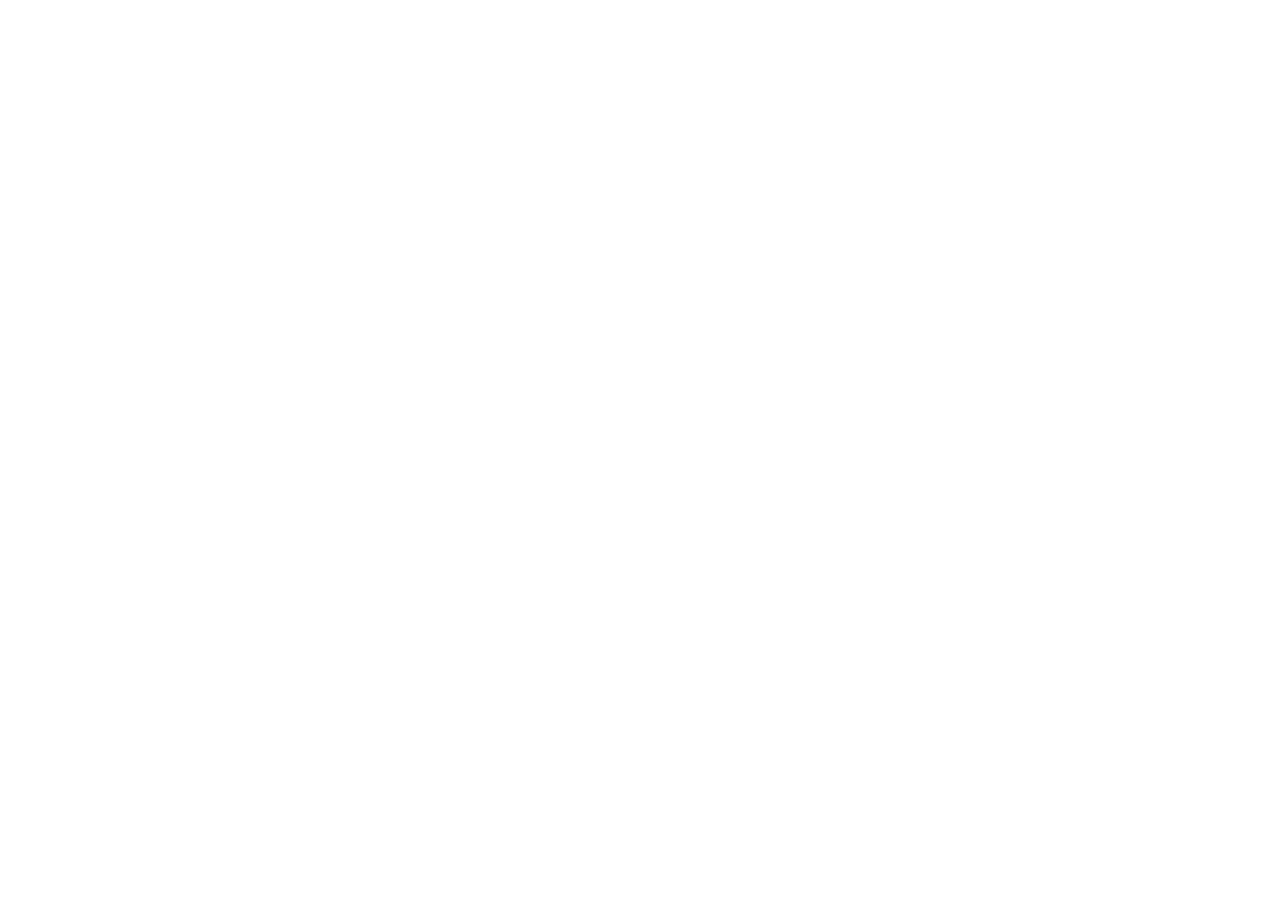
==== navbar/index.html @ d55a2d65 "updated sermon video and made it responsive" ====
<!DOCTYPE html>
<html lang="en">
<head>
  <meta charset="UTF-8">
  <meta http-equiv="X-UA-Compatible" content="IE=edge">
  <meta name="viewport" content="width=device-width, initial-scale=1.0">
  <title>New Beginning Church</title>
</head>
<body>
  
</body>
</html>
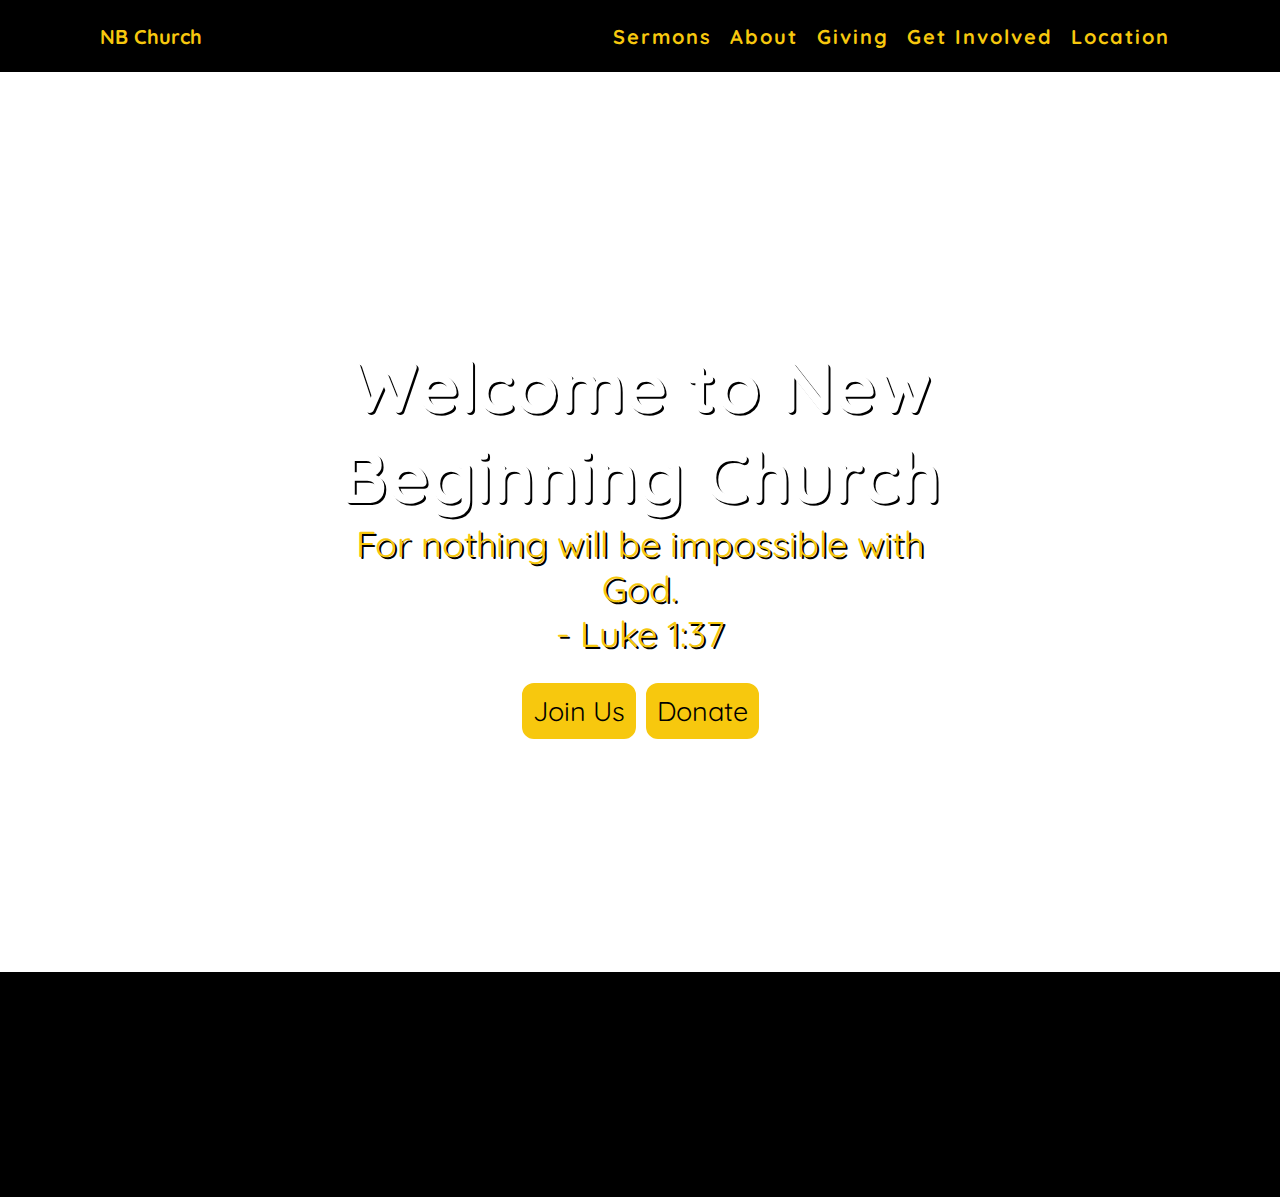
==== commit bea11df8: "added hero img to index page" ====
--- a/navbar/index.html
+++ b/navbar/index.html
@@ -4,9 +4,46 @@
   <meta charset="UTF-8">
   <meta http-equiv="X-UA-Compatible" content="IE=edge">
   <meta name="viewport" content="width=device-width, initial-scale=1.0">
+  <link rel="stylesheet" href="/styles.css">
+  <script src="../app.js" defer></script>
+  <link rel="stylesheet" href="../styles.css">
+  <script src="https://kit.fontawesome.com/40bf2f1c72.js" crossorigin="anonymous"></script>
   <title>New Beginning Church</title>
 </head>
 <body>
-  
+  <!-- navbar -->
+  <nav>
+    <div class="logo">
+      <h4><a href="index.html">NB <i class="fas fa-cross"></i> Church</h4></div>
+    </div></a>
+    <ul class="nav-links">
+      <li><a href="sermons.html">Sermons</a></li>
+      <li><a href="about.html">About</a></li>
+      <li><a href="giving.html">Giving</a></li>
+      <li><a href="involved.html">Get Involved</a></li>
+      <li><a href="location.html">Location</a></li>
+    </ul>
+    <div class="burger-menu">
+    <div class="line1"></div>
+    <div class="line2"></div>
+    <div class="line3"></div>
+  </div>
+  </nav>
+  <!-- hero image and index page-->
+  <img class="hero-index" src="https://images.pexels.com/photos/8383457/pexels-photo-8383457.jpeg?auto=compress&cs=tinysrgb&w=1260&h=750&dpr=2" alt="">
+  <div class="hero-index-txt">
+    <h1>Welcome to New Beginning Church</h1>
+    <p class="verse">For nothing will be impossible with God.<br>- Luke 1:37</p>
+    <a href="involved.html">
+    <button class="ind-btn">Join Us</button></a>
+    <a href="giving.html">
+    <button class="ind-btn">Donate</button></a>
+  </div>
+    <!-- footer and socials-->
+<div class="footer">
+  <a href="#" target="_blank"><i class="fa-brands fa-instagram fa-2xl"></i></a>
+  <a href="#" target="_blank"><i class="fa-brands fa-facebook-square fa-2xl"></i></a>
+  <a href="https://www.biblegateway.com/" target="_blank"><i class="fa-solid fa-book-bible fa-2xl"></i></a>
+</div>
 </body>
 </html>--- a/styles.css
+++ b/styles.css
@@ -0,0 +1,537 @@
+@import url('https://fonts.googleapis.com/css2?family=Quicksand:wght@300&display=swap');
+
+* {
+  margin: 0px;
+  padding: 0px;
+  box-sizing: border-box;
+}
+
+body {
+  min-height: 100%;
+  display: flex;
+  flex-direction: column;
+  min-height: 100vh;
+}
+
+ /* navbar */
+nav {
+  display: flex;
+  justify-content: space-around;
+  align-items: center;
+  min-height: 8vh;
+  background-color: black;
+  font-family: 'Quicksand', sans-serif;
+}
+
+/* logo */
+.logo {
+  color: rgb(247, 200, 14);
+  font-size: 20px;
+  text-decoration: none;
+  
+}
+
+.logo a{
+  text-decoration: none;
+  color:rgb(247, 200, 14)
+}
+
+/* nav links */
+.nav-links {
+  display: flex;
+  justify-content: space-around;
+  width: 45%
+}
+
+.nav-links a{
+  color: rgb(247, 200, 14);
+  text-decoration: none;
+  letter-spacing: 2px;
+  font-size: 20px;
+  font-weight: bold;
+}
+
+.nav-links li{
+  list-style: none;
+}
+
+/* burger menu */
+.burger-menu div{
+  width: 25px;
+  height: 3px;
+  margin: 5px;
+  background-color: rgb(247, 200, 14);
+  transition: all 0.3s ease;
+}
+
+.burger-menu {
+  display: none;
+  cursor: pointer;
+}
+
+/* helps letters in navbar not to overlap*/
+
+@media screen and (max-width: 1113px){
+  .nav-links{
+    width: 60%;
+  }
+}
+
+ /* makes app responsive */
+@media screen and (max-width: 860px){
+  body{
+    overflow-x: hidden;
+  }
+  .nav-links{
+    position: absolute;
+    right: 0px;
+    height: 92vh;
+    top: 7.2vh;
+    background-color: rgba(8, 8, 8, 0.801);
+    display: flex;
+    flex-direction: column;
+    align-items: center;
+    width: 30%;
+    transform: translatex(100%);
+  }
+  .nav-links li{
+    opacity: 0;
+  }
+  .burger-menu{
+    display: block;
+  }
+}
+
+.nav-active{
+  transform: translateX(0%);
+}
+
+@keyframes navLinkFade{
+  from {
+    opacity: 0;
+    transform: translateX(50px)
+  }
+  to {
+    opacity: 1;
+    transform: translateX(0px);
+  }
+}
+
+/* rotates lines into an x */
+.toggle .line1{
+  transform: rotate(-45deg) translate(-5px,6px);
+  
+}
+.toggle .line2{
+  opacity: 0;
+}
+.toggle .line3{
+  transform: rotate(45deg) translate(-5px,-6px);
+  
+}
+
+/* banner */
+#title {
+  color: rgb(247, 200, 14);
+  font-size: xxx-large;
+  font-family: 'Quicksand', sans-serif;
+  text-align: center;
+  padding: 3vw;
+  margin: 0px;
+  background-image: url("https://images.pexels.com/photos/1666816/pexels-photo-1666816.jpeg?auto=compress&cs=tinysrgb&w=1260&h=750&dpr=2");
+  background-repeat: no-repeat;
+  background-position: center;
+  background-size: 100%;
+  max-height: 100%;
+}
+
+/* footer */
+.footer {
+  left: 0;
+  bottom: 0;
+  width: 100%;
+  height: 25vh;
+  background-color: rgb(0, 0, 0);
+  color:rgb(247, 200, 14);
+  text-align: center;
+  font-family: 'Quicksand', sans-serif;
+  min-height: 100%;
+  margin-top: auto;
+}
+
+.footer i{
+  margin-top: 10vh;
+  height: 10vh;
+  width: 10vw;
+  color:rgb(247, 200, 14);
+}
+
+.content {
+  flex-grow: 1;
+  text-align: center;
+}
+
+.blockquote {
+  color: rgb(0, 0, 0);
+  text-align: center;
+  font-family: 'Quicksand', sans-serif;
+  font-size: 4vw;
+  padding-top: 2vw;
+  padding-bottom: 1vw;
+}
+
+/* img1 */
+.img1 {
+  padding-top: 1vh;
+  width: 80vw;
+  height: 50vw;
+}
+
+/* sermon section */
+.sermons {
+  font-family: 'Quicksand', sans-serif;
+  display: flex;
+  justify-content: center;
+  padding-top: 5vh;
+  font-size: 6vh;
+}
+
+/* about section */
+.about {
+  display: flex;
+  justify-content: center;
+  padding: 4vh;
+  font-family: 'Quicksand', sans-serif;
+  font-size: 5vh;
+}
+
+.about_lorem {
+  display: flex;
+  justify-content: center;
+  font-size: 2.5vh;
+  padding: 3vh 5vh 3vh 5vh;
+  font-family: 'Quicksand', sans-serif;
+}
+
+.container {
+  display: flex;
+  justify-content: center;
+  flex-direction: column;
+}
+
+.motto {
+  font-size: 4vh;
+  padding-top: 2vh;
+  font-family: 'Quicksand', sans-serif;
+  padding-left: 10vw;
+  padding-right: 10vw;
+}
+
+/* backround image that won't scroll with page */
+.img-about {
+  background-image: url("https://images.pexels.com/photos/213207/pexels-photo-213207.jpeg");
+  background-repeat: no-repeat;
+  background-attachment: fixed;
+  background-size: 100%;
+  height: 80vh;
+}
+
+.image2 {
+  background-image: url("https://images.pexels.com/photos/2019331/pexels-photo-2019331.jpeg?auto=compress&cs=tinysrgb&w=1260&h=750&dpr=1");
+  background-repeat: no-repeat;
+  background-attachment: fixed;
+  background-size: 100%;
+  height: 80vh;
+}
+
+.img2_title {
+  text-align: center;
+}
+
+/* stops image scrolling when responsive */
+@media screen and (max-width: 860px){
+  .img-about {
+    background-size: 100%;
+    background-attachment:local;
+    width: 100vw;
+    height: 50vh; 
+  }
+  .image2 {
+    background-size: 100%;
+    background-attachment:local;
+    width: 100vw;
+    height: 50vh;
+  }
+}
+
+/* giving img banner */
+.giv_img {
+  background-image: url("https://images.pexels.com/photos/460295/pexels-photo-460295.jpeg?auto=compress&cs=tinysrgb&w=1260&h=750&dpr=1");
+  background-repeat: no-repeat;
+  background-position: top;
+  background-size: 100%;
+  height: 90vh;
+  text-align: center;
+  color:rgb(247, 200, 14);
+  font-size: 3vh;
+  font-family: 'Quicksand', sans-serif;
+  text-shadow: 2px 2px rgb(0, 0, 0);
+  padding: 8vh;
+  background-attachment: fixed;
+}
+ /* giving text */
+.giv_lorem {
+  font-family: 'Quicksand', sans-serif;
+  font-size: 3vh;
+  text-align: center;
+  padding: 2vh;
+  padding-bottom: 10vh;
+
+}
+
+/* stops image scrolling when responsive */
+@media screen and (max-width: 860px){
+  .giv_img {
+    background-size: 100%;
+    background-attachment:local;
+    width: 100vw;
+    height: 50vh; 
+  }
+}
+
+.get-inv {
+  font-family: 'Quicksand', sans-serif;
+  opacity: 0.6;
+  text-align: center;
+  position: absolute;
+  font-size: 6vh;
+  top: 25%;
+  left: 50%;
+  transform: translate(-50%, -50%);
+  color: white;
+}
+
+.inv-img {
+  height: 50%;
+  width: 100%;
+  background-position: center;
+  background-repeat: no-repeat;
+  background-size: cover;
+  padding-bottom: 5vh;
+}
+
+.inv-lorem {
+  text-align: center;
+  padding-left: 3vh;
+  padding-right: 3vh;
+  padding-bottom: 3vh;
+  font-family: 'Quicksand', sans-serif;
+}
+
+.form-container {
+  margin: 20px;
+  max-width: 300px;
+  padding: 16px;
+  background-color: white;
+  display: inline-block;
+ 
+}
+
+/* Full-width input fields */
+  input[type=text], input[type=password] {
+  width: 100%;
+  padding: 15px;
+  margin: 5px 0 22px 0;
+  border: none;
+  background: #f1f1f1;
+}
+
+input[type=text]:focus, input[type=password]:focus {
+  background-color: #ddd;
+  outline: none;
+}
+
+/* Set a style for the submit button */
+.btn {
+  background-color: rgb(247, 200, 14);
+  color: white;
+  padding: 16px 20px;
+  border: none;
+  cursor: pointer;
+  width: 100%;
+  opacity: 0.9;
+}
+
+.btn:hover {
+  opacity: 1;
+}
+
+.form-div {
+  display: flex;
+  justify-content: center;
+  padding-top: 3vh;
+  padding-bottom: 3vh;
+  font-family: 'Quicksand', sans-serif;
+}
+
+.join {
+  font-family: 'Quicksand', sans-serif;
+  font-size: 5vh;
+  text-align: center;
+  padding: 2vh;
+}
+
+/* sermon video div to make it resposive*/
+.sermon-vid {
+  position: relative; 
+  padding-bottom: 56.25%; 
+  padding-top: 30px; 
+  height: 0; 
+  overflow: hidden; 
+}
+
+/* expands element automatically */
+iframe {
+  position: absolute; 
+  top: 0; 
+  left: 0; 
+  width: 100%; 
+  height: 100%;
+  padding-left: 2vh;
+  padding-right: 2vh;
+  padding-bottom: 2vh;
+}
+
+/* checkout form */
+.row {
+  display: -ms-flexbox; 
+  display: flex;
+  -ms-flex-wrap: wrap; 
+  flex-wrap: wrap;
+  margin: 0 -16px;
+  padding: 1vh;
+}
+
+.col-25 {
+  -ms-flex: 25%; 
+  flex: 25%;
+}
+
+.col-50 {
+  -ms-flex: 50%; 
+  flex: 50%;
+}
+
+.col-75 {
+  -ms-flex: 75%;
+  flex: 75%;
+}
+
+.col-25,
+.col-50,
+.col-75 {
+  padding: 0 16px;
+}
+
+.container {
+  background-color: #f2f2f2;
+  padding: 2vh;
+  border: 1px solid lightgrey;
+  border-radius: 3px;
+}
+
+input[type=text] {
+  width: 100%;
+  margin-bottom: 20px;
+  padding: 12px;
+  border: 1px solid #ccc;
+  border-radius: 3px;
+}
+
+label {
+  margin-bottom: 10px;
+  display: block;
+}
+
+.icon-container {
+  margin-bottom: 20px;
+  padding: 7px 0;
+  font-size: 24px;
+}
+
+/* checkout button */
+.btn {
+  background-color: #04AA6D;
+  color: white;
+  padding: 12px;
+  margin: 10px 0;
+  border: none;
+  width: 100%;
+  border-radius: 3px;
+  cursor: pointer;
+  font-size: 17px;
+}
+
+/* checkout button hover*/
+.btn:hover {
+  background-color: rgb(247, 200, 14);
+}
+
+/* location */
+.location {
+  font-family: 'Quicksand', sans-serif;
+  text-align: center;
+  padding: 1vh;
+  font-size: 6vh;
+}
+
+/* index hero img */
+.hero-index {
+  display: flex;
+  flex-direction: column;
+  height: 100vh;
+  align-self: center;
+  background-repeat: no-repeat;
+  background-size: cover;
+  background-attachment: fixed;
+  align-items: center;
+  justify-content: center;
+}
+
+/* hero img text */
+.hero-index-txt {
+  text-align: center;
+  position: absolute;
+  top: 60%;
+  left: 50%;
+  transform: translate(-50%, -50%);
+  color: white;
+  font-family: 'Quicksand', sans-serif;
+  text-shadow: 2px 2px #000000;
+  font-size: 4vh;
+}
+
+.verse {
+  color: rgb(247, 200, 14);
+  font-family: 'Quicksand', sans-serif;
+  font-size: 4vh;
+}
+
+/* index buttons */
+.ind-btn {
+  color: black;
+  padding: 1vh;
+  margin-top: 3vh;
+  font-family: 'Quicksand', sans-serif;
+  border-radius: 12px;
+  border: 2px solid rgb(247, 200, 14);
+  background-color: rgb(247, 200, 14);
+  font-size: 3vh;
+  transition-duration: 0.4s;
+}
+
+.ind-btn:hover {
+  background-color: #000000; /* Green */
+  color: rgb(247, 200, 14);
+  border: 2px solid black;
+}
--- a/styles.css
+++ b/styles.css
@@ -0,0 +1,537 @@
+@import url('https://fonts.googleapis.com/css2?family=Quicksand:wght@300&display=swap');
+
+* {
+  margin: 0px;
+  padding: 0px;
+  box-sizing: border-box;
+}
+
+body {
+  min-height: 100%;
+  display: flex;
+  flex-direction: column;
+  min-height: 100vh;
+}
+
+ /* navbar */
+nav {
+  display: flex;
+  justify-content: space-around;
+  align-items: center;
+  min-height: 8vh;
+  background-color: black;
+  font-family: 'Quicksand', sans-serif;
+}
+
+/* logo */
+.logo {
+  color: rgb(247, 200, 14);
+  font-size: 20px;
+  text-decoration: none;
+  
+}
+
+.logo a{
+  text-decoration: none;
+  color:rgb(247, 200, 14)
+}
+
+/* nav links */
+.nav-links {
+  display: flex;
+  justify-content: space-around;
+  width: 45%
+}
+
+.nav-links a{
+  color: rgb(247, 200, 14);
+  text-decoration: none;
+  letter-spacing: 2px;
+  font-size: 20px;
+  font-weight: bold;
+}
+
+.nav-links li{
+  list-style: none;
+}
+
+/* burger menu */
+.burger-menu div{
+  width: 25px;
+  height: 3px;
+  margin: 5px;
+  background-color: rgb(247, 200, 14);
+  transition: all 0.3s ease;
+}
+
+.burger-menu {
+  display: none;
+  cursor: pointer;
+}
+
+/* helps letters in navbar not to overlap*/
+
+@media screen and (max-width: 1113px){
+  .nav-links{
+    width: 60%;
+  }
+}
+
+ /* makes app responsive */
+@media screen and (max-width: 860px){
+  body{
+    overflow-x: hidden;
+  }
+  .nav-links{
+    position: absolute;
+    right: 0px;
+    height: 92vh;
+    top: 7.2vh;
+    background-color: rgba(8, 8, 8, 0.801);
+    display: flex;
+    flex-direction: column;
+    align-items: center;
+    width: 30%;
+    transform: translatex(100%);
+  }
+  .nav-links li{
+    opacity: 0;
+  }
+  .burger-menu{
+    display: block;
+  }
+}
+
+.nav-active{
+  transform: translateX(0%);
+}
+
+@keyframes navLinkFade{
+  from {
+    opacity: 0;
+    transform: translateX(50px)
+  }
+  to {
+    opacity: 1;
+    transform: translateX(0px);
+  }
+}
+
+/* rotates lines into an x */
+.toggle .line1{
+  transform: rotate(-45deg) translate(-5px,6px);
+  
+}
+.toggle .line2{
+  opacity: 0;
+}
+.toggle .line3{
+  transform: rotate(45deg) translate(-5px,-6px);
+  
+}
+
+/* banner */
+#title {
+  color: rgb(247, 200, 14);
+  font-size: xxx-large;
+  font-family: 'Quicksand', sans-serif;
+  text-align: center;
+  padding: 3vw;
+  margin: 0px;
+  background-image: url("https://images.pexels.com/photos/1666816/pexels-photo-1666816.jpeg?auto=compress&cs=tinysrgb&w=1260&h=750&dpr=2");
+  background-repeat: no-repeat;
+  background-position: center;
+  background-size: 100%;
+  max-height: 100%;
+}
+
+/* footer */
+.footer {
+  left: 0;
+  bottom: 0;
+  width: 100%;
+  height: 25vh;
+  background-color: rgb(0, 0, 0);
+  color:rgb(247, 200, 14);
+  text-align: center;
+  font-family: 'Quicksand', sans-serif;
+  min-height: 100%;
+  margin-top: auto;
+}
+
+.footer i{
+  margin-top: 10vh;
+  height: 10vh;
+  width: 10vw;
+  color:rgb(247, 200, 14);
+}
+
+.content {
+  flex-grow: 1;
+  text-align: center;
+}
+
+.blockquote {
+  color: rgb(0, 0, 0);
+  text-align: center;
+  font-family: 'Quicksand', sans-serif;
+  font-size: 4vw;
+  padding-top: 2vw;
+  padding-bottom: 1vw;
+}
+
+/* img1 */
+.img1 {
+  padding-top: 1vh;
+  width: 80vw;
+  height: 50vw;
+}
+
+/* sermon section */
+.sermons {
+  font-family: 'Quicksand', sans-serif;
+  display: flex;
+  justify-content: center;
+  padding-top: 5vh;
+  font-size: 6vh;
+}
+
+/* about section */
+.about {
+  display: flex;
+  justify-content: center;
+  padding: 4vh;
+  font-family: 'Quicksand', sans-serif;
+  font-size: 5vh;
+}
+
+.about_lorem {
+  display: flex;
+  justify-content: center;
+  font-size: 2.5vh;
+  padding: 3vh 5vh 3vh 5vh;
+  font-family: 'Quicksand', sans-serif;
+}
+
+.container {
+  display: flex;
+  justify-content: center;
+  flex-direction: column;
+}
+
+.motto {
+  font-size: 4vh;
+  padding-top: 2vh;
+  font-family: 'Quicksand', sans-serif;
+  padding-left: 10vw;
+  padding-right: 10vw;
+}
+
+/* backround image that won't scroll with page */
+.img-about {
+  background-image: url("https://images.pexels.com/photos/213207/pexels-photo-213207.jpeg");
+  background-repeat: no-repeat;
+  background-attachment: fixed;
+  background-size: 100%;
+  height: 80vh;
+}
+
+.image2 {
+  background-image: url("https://images.pexels.com/photos/2019331/pexels-photo-2019331.jpeg?auto=compress&cs=tinysrgb&w=1260&h=750&dpr=1");
+  background-repeat: no-repeat;
+  background-attachment: fixed;
+  background-size: 100%;
+  height: 80vh;
+}
+
+.img2_title {
+  text-align: center;
+}
+
+/* stops image scrolling when responsive */
+@media screen and (max-width: 860px){
+  .img-about {
+    background-size: 100%;
+    background-attachment:local;
+    width: 100vw;
+    height: 50vh; 
+  }
+  .image2 {
+    background-size: 100%;
+    background-attachment:local;
+    width: 100vw;
+    height: 50vh;
+  }
+}
+
+/* giving img banner */
+.giv_img {
+  background-image: url("https://images.pexels.com/photos/460295/pexels-photo-460295.jpeg?auto=compress&cs=tinysrgb&w=1260&h=750&dpr=1");
+  background-repeat: no-repeat;
+  background-position: top;
+  background-size: 100%;
+  height: 90vh;
+  text-align: center;
+  color:rgb(247, 200, 14);
+  font-size: 3vh;
+  font-family: 'Quicksand', sans-serif;
+  text-shadow: 2px 2px rgb(0, 0, 0);
+  padding: 8vh;
+  background-attachment: fixed;
+}
+ /* giving text */
+.giv_lorem {
+  font-family: 'Quicksand', sans-serif;
+  font-size: 3vh;
+  text-align: center;
+  padding: 2vh;
+  padding-bottom: 10vh;
+
+}
+
+/* stops image scrolling when responsive */
+@media screen and (max-width: 860px){
+  .giv_img {
+    background-size: 100%;
+    background-attachment:local;
+    width: 100vw;
+    height: 50vh; 
+  }
+}
+
+.get-inv {
+  font-family: 'Quicksand', sans-serif;
+  opacity: 0.6;
+  text-align: center;
+  position: absolute;
+  font-size: 6vh;
+  top: 25%;
+  left: 50%;
+  transform: translate(-50%, -50%);
+  color: white;
+}
+
+.inv-img {
+  height: 50%;
+  width: 100%;
+  background-position: center;
+  background-repeat: no-repeat;
+  background-size: cover;
+  padding-bottom: 5vh;
+}
+
+.inv-lorem {
+  text-align: center;
+  padding-left: 3vh;
+  padding-right: 3vh;
+  padding-bottom: 3vh;
+  font-family: 'Quicksand', sans-serif;
+}
+
+.form-container {
+  margin: 20px;
+  max-width: 300px;
+  padding: 16px;
+  background-color: white;
+  display: inline-block;
+ 
+}
+
+/* Full-width input fields */
+  input[type=text], input[type=password] {
+  width: 100%;
+  padding: 15px;
+  margin: 5px 0 22px 0;
+  border: none;
+  background: #f1f1f1;
+}
+
+input[type=text]:focus, input[type=password]:focus {
+  background-color: #ddd;
+  outline: none;
+}
+
+/* Set a style for the submit button */
+.btn {
+  background-color: rgb(247, 200, 14);
+  color: white;
+  padding: 16px 20px;
+  border: none;
+  cursor: pointer;
+  width: 100%;
+  opacity: 0.9;
+}
+
+.btn:hover {
+  opacity: 1;
+}
+
+.form-div {
+  display: flex;
+  justify-content: center;
+  padding-top: 3vh;
+  padding-bottom: 3vh;
+  font-family: 'Quicksand', sans-serif;
+}
+
+.join {
+  font-family: 'Quicksand', sans-serif;
+  font-size: 5vh;
+  text-align: center;
+  padding: 2vh;
+}
+
+/* sermon video div to make it resposive*/
+.sermon-vid {
+  position: relative; 
+  padding-bottom: 56.25%; 
+  padding-top: 30px; 
+  height: 0; 
+  overflow: hidden; 
+}
+
+/* expands element automatically */
+iframe {
+  position: absolute; 
+  top: 0; 
+  left: 0; 
+  width: 100%; 
+  height: 100%;
+  padding-left: 2vh;
+  padding-right: 2vh;
+  padding-bottom: 2vh;
+}
+
+/* checkout form */
+.row {
+  display: -ms-flexbox; 
+  display: flex;
+  -ms-flex-wrap: wrap; 
+  flex-wrap: wrap;
+  margin: 0 -16px;
+  padding: 1vh;
+}
+
+.col-25 {
+  -ms-flex: 25%; 
+  flex: 25%;
+}
+
+.col-50 {
+  -ms-flex: 50%; 
+  flex: 50%;
+}
+
+.col-75 {
+  -ms-flex: 75%;
+  flex: 75%;
+}
+
+.col-25,
+.col-50,
+.col-75 {
+  padding: 0 16px;
+}
+
+.container {
+  background-color: #f2f2f2;
+  padding: 2vh;
+  border: 1px solid lightgrey;
+  border-radius: 3px;
+}
+
+input[type=text] {
+  width: 100%;
+  margin-bottom: 20px;
+  padding: 12px;
+  border: 1px solid #ccc;
+  border-radius: 3px;
+}
+
+label {
+  margin-bottom: 10px;
+  display: block;
+}
+
+.icon-container {
+  margin-bottom: 20px;
+  padding: 7px 0;
+  font-size: 24px;
+}
+
+/* checkout button */
+.btn {
+  background-color: #04AA6D;
+  color: white;
+  padding: 12px;
+  margin: 10px 0;
+  border: none;
+  width: 100%;
+  border-radius: 3px;
+  cursor: pointer;
+  font-size: 17px;
+}
+
+/* checkout button hover*/
+.btn:hover {
+  background-color: rgb(247, 200, 14);
+}
+
+/* location */
+.location {
+  font-family: 'Quicksand', sans-serif;
+  text-align: center;
+  padding: 1vh;
+  font-size: 6vh;
+}
+
+/* index hero img */
+.hero-index {
+  display: flex;
+  flex-direction: column;
+  height: 100vh;
+  align-self: center;
+  background-repeat: no-repeat;
+  background-size: cover;
+  background-attachment: fixed;
+  align-items: center;
+  justify-content: center;
+}
+
+/* hero img text */
+.hero-index-txt {
+  text-align: center;
+  position: absolute;
+  top: 60%;
+  left: 50%;
+  transform: translate(-50%, -50%);
+  color: white;
+  font-family: 'Quicksand', sans-serif;
+  text-shadow: 2px 2px #000000;
+  font-size: 4vh;
+}
+
+.verse {
+  color: rgb(247, 200, 14);
+  font-family: 'Quicksand', sans-serif;
+  font-size: 4vh;
+}
+
+/* index buttons */
+.ind-btn {
+  color: black;
+  padding: 1vh;
+  margin-top: 3vh;
+  font-family: 'Quicksand', sans-serif;
+  border-radius: 12px;
+  border: 2px solid rgb(247, 200, 14);
+  background-color: rgb(247, 200, 14);
+  font-size: 3vh;
+  transition-duration: 0.4s;
+}
+
+.ind-btn:hover {
+  background-color: #000000; /* Green */
+  color: rgb(247, 200, 14);
+  border: 2px solid black;
+}
